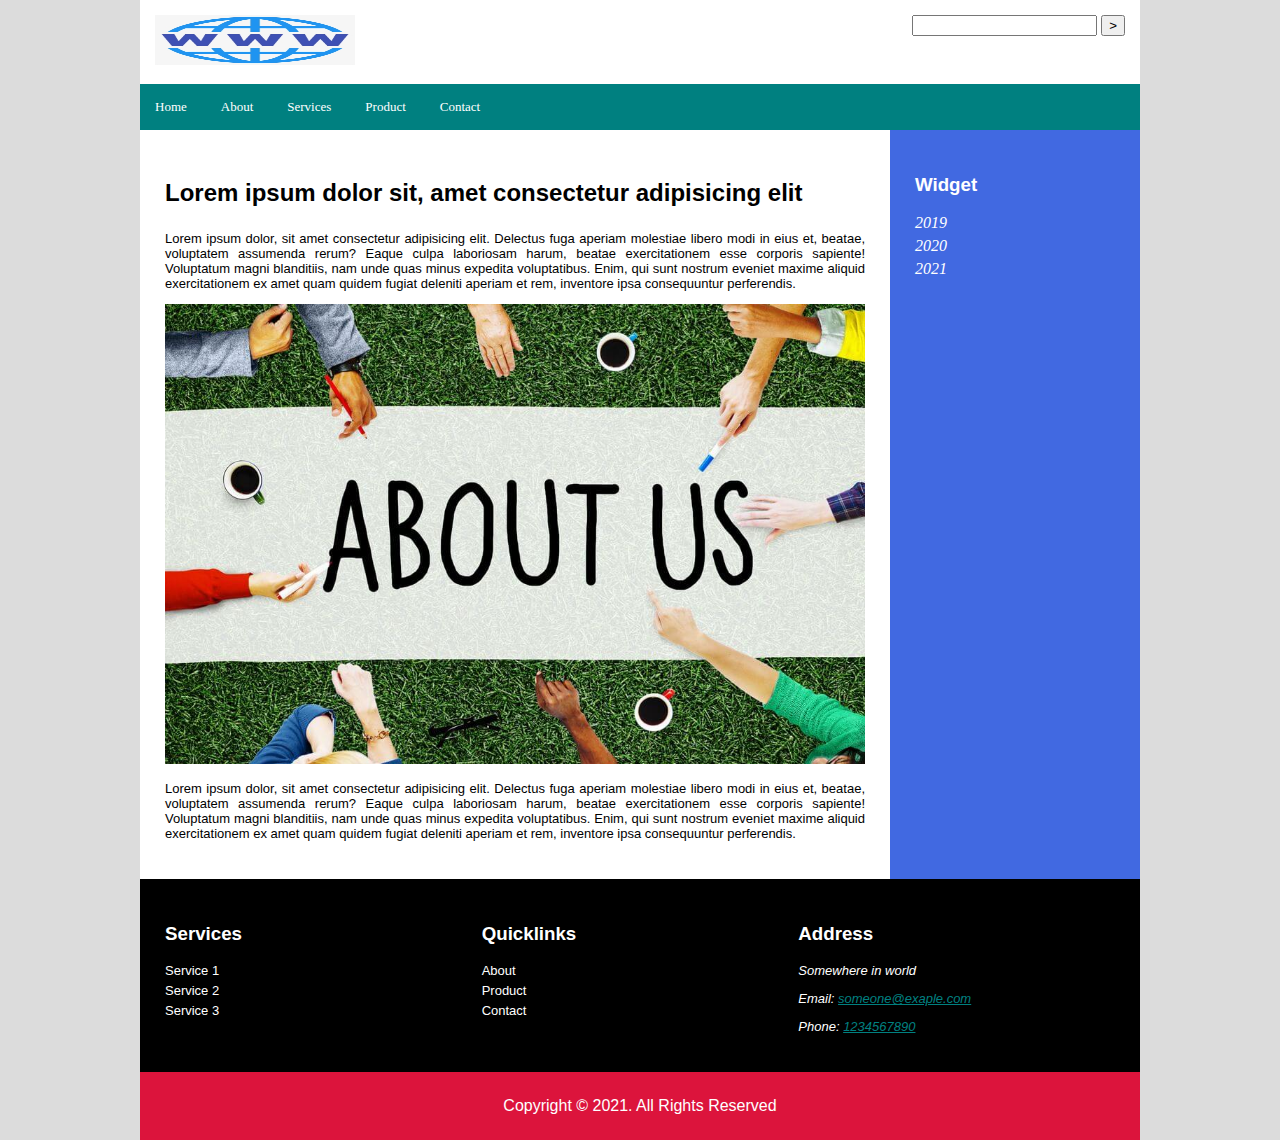
==== about.html @ 18c064e6 "About page completed with content and styling" ====
<!DOCTYPE html>
<html lang="en">
<head>
    <meta charset="UTF-8">
    <meta http-equiv="X-UA-Compatible" content="IE=edge">
    <meta name="viewport" content="width=device-width, initial-scale=1.0">
    <title>Simple Website</title>
    <link rel="stylesheet" href="css/style.css">
</head>
<body>
    <div class="container"><!--complete container-->

        <header><!--Header start-->
            <div class="logo"><!--Logo start-->
                <img src="images/logo2.png" class="logoimg" alt="logo">
            </div><!--logo end-->

            <div class="searchbar"><!--search bar start-->
                <form>
                    <input type="text" name="search" id="searchbox">
                    <input type="submit" name="submit" value=">">
                </form>
            </div><!--search bar end-->

            <div class="clearfix"></div>

            <nav class="main-menu"><!--navigation start-->
                <ul>
                    <li><a href="#">Home</a></li>
                    <li><a href="#">About</a></li>
                    <li><a href="#">Services</a>
                        <ul class="dropdown">
                            <li><a href="#">Service 1</a></li>
                            <li><a href="#">Service 2</a></li>
                            <li><a href="#">Service 3</a></li>
                        </ul>
                    </li>
                    <li><a href="#">Product</a></li>
                    <li><a href="#">Contact</a></li>
                </ul>
            </nav><!--navigation end-->

        </header><!--Header end-->


        <section class="content-holder"><!--content section-->

            <article class="content"><!--article content-->
                <h3>Lorem ipsum dolor sit, amet consectetur adipisicing elit</h3>
                <p>Lorem ipsum dolor, sit amet consectetur adipisicing elit. Delectus fuga aperiam molestiae libero modi in eius et, beatae, voluptatem assumenda rerum? Eaque culpa laboriosam harum, beatae exercitationem esse corporis sapiente!
                Voluptatum magni blanditiis, nam unde quas minus expedita voluptatibus. Enim, qui sunt nostrum eveniet maxime aliquid exercitationem ex amet quam quidem fugiat deleniti aperiam et rem, inventore ipsa consequuntur perferendis.</p>
                <img src="images/about.jpg" alt="about us">
                <p>Lorem ipsum dolor, sit amet consectetur adipisicing elit. Delectus fuga aperiam molestiae libero modi in eius et, beatae, voluptatem assumenda rerum? Eaque culpa laboriosam harum, beatae exercitationem esse corporis sapiente!
                Voluptatum magni blanditiis, nam unde quas minus expedita voluptatibus. Enim, qui sunt nostrum eveniet maxime aliquid exercitationem ex amet quam quidem fugiat deleniti aperiam et rem, inventore ipsa consequuntur perferendis.</p>
            </article><!--article content end-->

            <aside class="sidebar"><!--sidebar start-->
                <div>
                    <h3>Widget</h3>
                    <ul>
                        <li><a href="#">2019</a></li>
                        <li><a href="#">2020</a></li>
                        <li><a href="#">2021</a></li>
                    </ul>
                </div>
            </aside><!--siddebar end-->
            <div class="clearfix"></div>
        </section><!--content section end-->

        <footer class="footer"><!--footer start-->

            <div class="footer-box"><!--service link start-->
                <h3>Services</h3>
                <ul>
                    <li><a href="#">Service 1</a></li>
                    <li><a href="#">Service 2</a></li>
                    <li><a href="#">Service 3</a></li>
                </ul>
            </div><!--service link end-->

            <div class="footer-box"><!--quicklink start-->
                <h3>Quicklinks</h3>
                <ul>
                    <li><a href="#">About</a></li>
                    <li><a href="#">Product</a></li>
                    <li><a href="#">Contact</a></li>
                </ul>
            </div><!--quicklink end-->

            <div class="footer-box"><!--Address start-->
                <h3>Address</h3>
                <p>Somewhere in world</p>
                <p>Email: <a href="mailto:someone@example.com">someone@exaple.com</a></p>
                <p>Phone: <a href="tel:1234567890">1234567890</a></p>
            </div><!--Address end-->
            <div class="clearfix"></div>
        </footer><!--footer end-->

        <div class="copyright">
            <p>Copyright &copy; 2021. All Rights Reserved</p>
        </div>


    </div><!--complete container end-->
</body>
</html>
---- css/style.css ----
body{
    margin: 0 auto;
    background-color: gainsboro;
}
.container{
    width: 1000px;
    height: auto;
    background-color: white;
    margin: auto;
}
.logo{
    float: left;
    padding: 15px;
}
.logoimg{
    height: 50px;
    width: 200px;;
}
.searchbar{
    float: right;
    padding: 15px;    
}
.clearfix{
    clear: both;
}
.main-menu{
    background-color: teal;
}
.main-menu > ul{
    padding: 0px;
    margin: 0px;
    list-style-type: none;
}
.main-menu > ul > li{
    display: inline-block;
}
.main-menu > ul > li > a{
    color: white;
    padding: 15px;
    text-decoration: none;
    display: block;
    font-size: small;
}
.main-menu > ul > li > a:hover{
    background-color: orange;
}
.dropdown{
    padding: 0px;
    margin: 0px;
    position: absolute;
    list-style-type: none;
    display: none;
    z-index: 999;
}
.dropdown > li > a{
    color: white;
    background-color: black;
    padding: 15px;
    text-decoration: none;
    display: block;
    font-size: small;
}
.dropdown > li > a:hover{
    background-color: orange;
}
.main-menu > ul > li:hover .dropdown{
    display: block;
}
.banner{
    width: 1000px;
    height: 450px;
    overflow: hidden;
}
.banner > img{
    width: 100%;
    height: 450px;
}
.content-holder{
    background-color: royalblue;
}
.content{
    float:left;
    width: 700px;
    padding: 25px;
    height: auto;
    background-color: white;
    text-align: justify;
}
.content h3{
    font-size: 1.5em;
    font-family: sans-serif;
}
.content p{
    font-size: small;
    font-family: sans-serif;
}
.sidebar{
    float: left;
    padding: 25px;
}
.sidebar h3{
    font-family: sans-serif;
    color: white;
}
.sidebar ul{
    padding: 0px;
    margin: 0px;
    list-style-type: none;
}
.sidebar li > a{
    display: block;
    margin-bottom: 5px;
    text-decoration: none;
    color: white;
    font-style: italic;
}
.footer{
    background-color: black;
    color: white;
    width: 950px;
    padding: 25px;
    height: auto;
}
.footer-box{
    width: 316.66px;
    height: auto;
    float: left;
    font-family: sans-serif;
}
.footer-box > ul{
    list-style-type: none;
    padding: 0px;
    margin: 0px;
}
.footer-box > ul > li > a{
    text-decoration: none;
    display: block;
    font-size: small;
    color: white;
    margin-bottom: 5px;
}
.footer-box p{
    font-style: italic;
    font-size: small;
}
.footer-box p > a{
    color: teal;
}
.copyright{
    font-family: sans-serif;
    padding: 25px;
    text-align: center;
    background-color: crimson;
    color: white;
}
.copyright p{
    margin: 0px;
}
.content img{
    width: 100%;
}
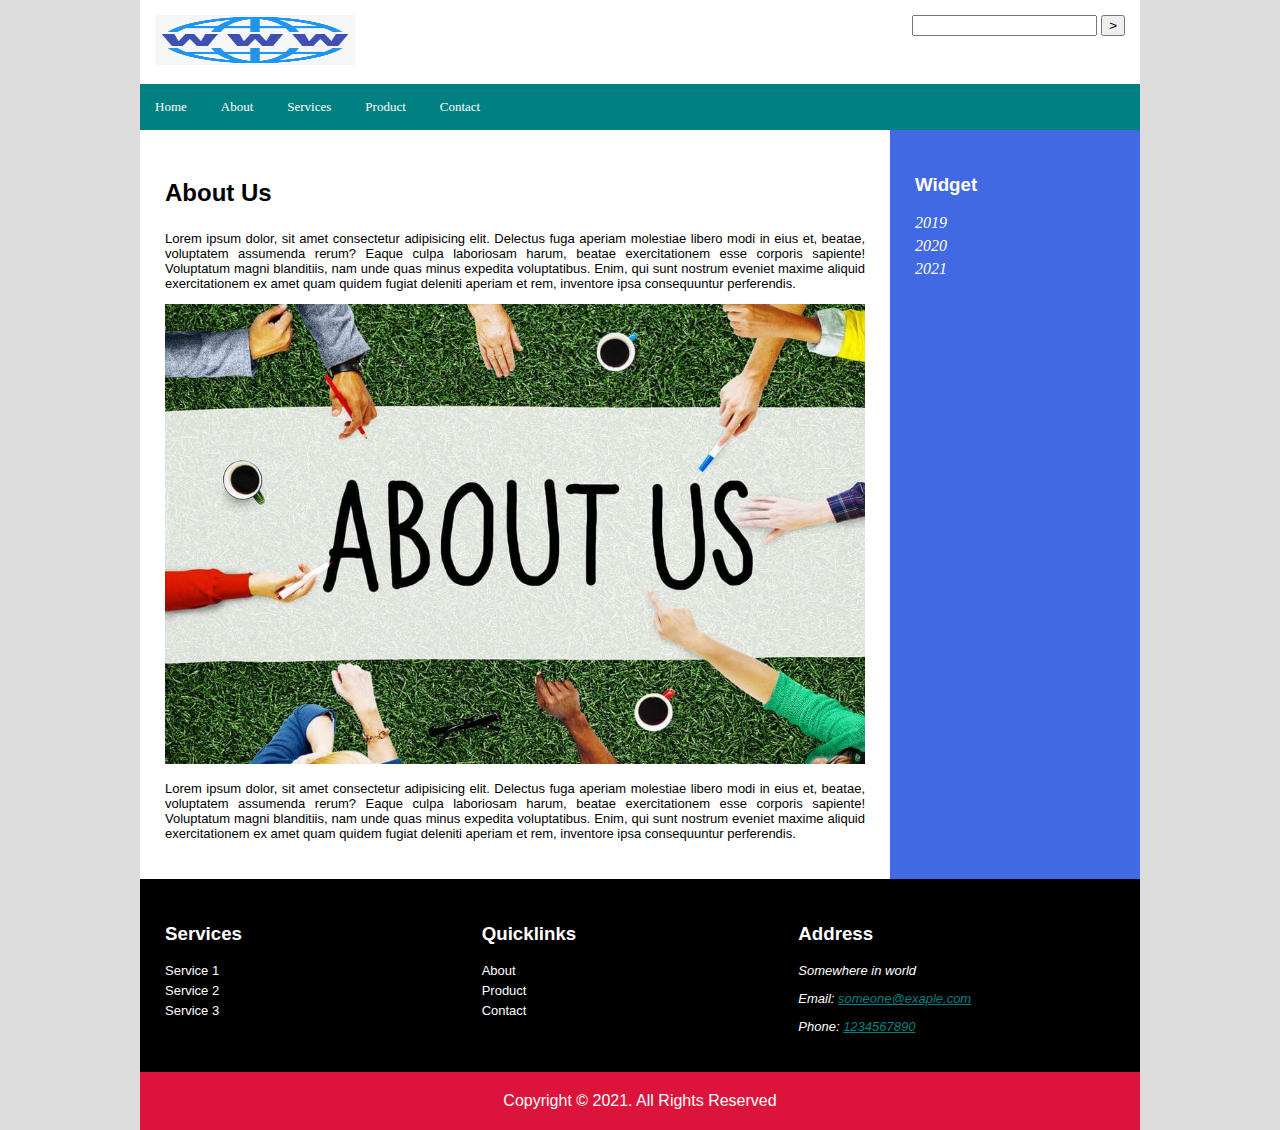
==== commit dbb23877: "Updated navigation bar in all pages" ====
--- a/about.html
+++ b/about.html
@@ -26,17 +26,17 @@
 
             <nav class="main-menu"><!--navigation start-->
                 <ul>
-                    <li><a href="#">Home</a></li>
-                    <li><a href="#">About</a></li>
+                    <li><a href="index.html">Home</a></li>
+                    <li><a href="about.html">About</a></li>
                     <li><a href="#">Services</a>
                         <ul class="dropdown">
-                            <li><a href="#">Service 1</a></li>
-                            <li><a href="#">Service 2</a></li>
-                            <li><a href="#">Service 3</a></li>
+                            <li><a href="services/services1.html">Service 1</a></li>
+                            <li><a href="services/services2.html">Service 2</a></li>
+                            <li><a href="services/services3.html">Service 3</a></li>
                         </ul>
                     </li>
-                    <li><a href="#">Product</a></li>
-                    <li><a href="#">Contact</a></li>
+                    <li><a href="product.html">Product</a></li>
+                    <li><a href="contact.html">Contact</a></li>
                 </ul>
             </nav><!--navigation end-->
 
@@ -46,7 +46,7 @@
         <section class="content-holder"><!--content section-->
 
             <article class="content"><!--article content-->
-                <h3>Lorem ipsum dolor sit, amet consectetur adipisicing elit</h3>
+                <h3>About Us</h3>
                 <p>Lorem ipsum dolor, sit amet consectetur adipisicing elit. Delectus fuga aperiam molestiae libero modi in eius et, beatae, voluptatem assumenda rerum? Eaque culpa laboriosam harum, beatae exercitationem esse corporis sapiente!
                 Voluptatum magni blanditiis, nam unde quas minus expedita voluptatibus. Enim, qui sunt nostrum eveniet maxime aliquid exercitationem ex amet quam quidem fugiat deleniti aperiam et rem, inventore ipsa consequuntur perferendis.</p>
                 <img src="images/about.jpg" alt="about us">
@@ -72,18 +72,18 @@
             <div class="footer-box"><!--service link start-->
                 <h3>Services</h3>
                 <ul>
-                    <li><a href="#">Service 1</a></li>
-                    <li><a href="#">Service 2</a></li>
-                    <li><a href="#">Service 3</a></li>
+                    <li><a href="services/service1.html">Service 1</a></li>
+                    <li><a href="services/services2.html">Service 2</a></li>
+                    <li><a href="services/services3.html">Service 3</a></li>
                 </ul>
             </div><!--service link end-->
 
             <div class="footer-box"><!--quicklink start-->
                 <h3>Quicklinks</h3>
                 <ul>
-                    <li><a href="#">About</a></li>
-                    <li><a href="#">Product</a></li>
-                    <li><a href="#">Contact</a></li>
+                    <li><a href="about.html">About</a></li>
+                    <li><a href="product.html">Product</a></li>
+                    <li><a href="contact.html">Contact</a></li>
                 </ul>
             </div><!--quicklink end-->
 
--- a/css/style.css
+++ b/css/style.css
@@ -148,7 +148,7 @@
 }
 .copyright{
     font-family: sans-serif;
-    padding: 25px;
+    padding: 20px;
     text-align: center;
     background-color: crimson;
     color: white;
